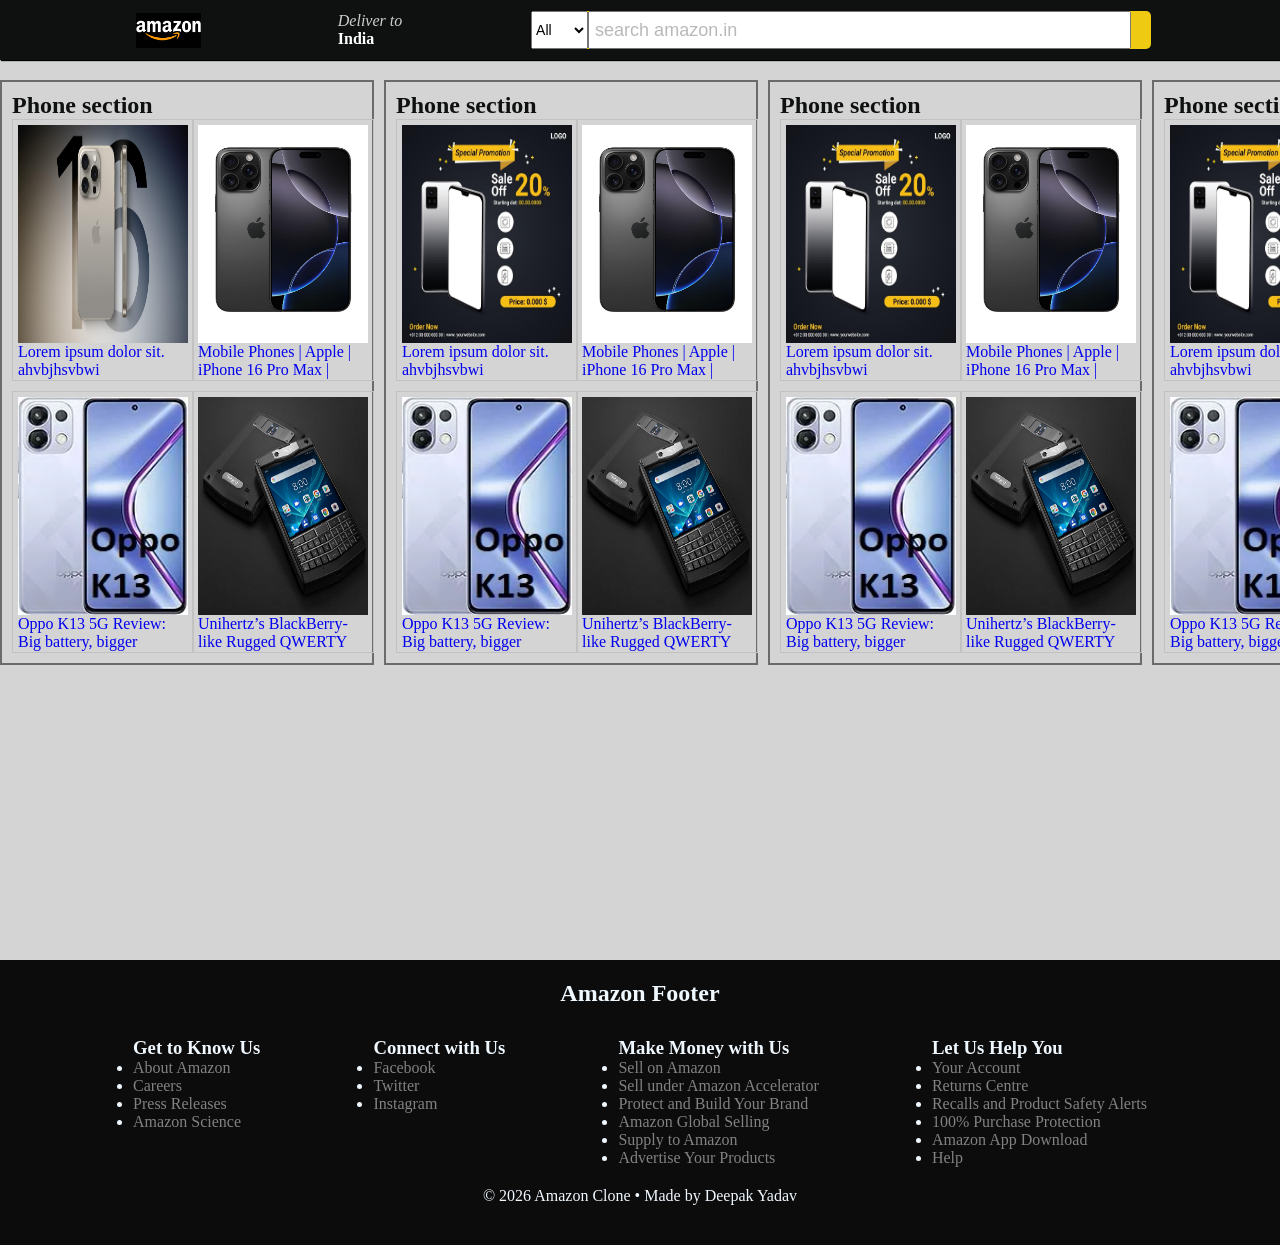
==== pages/phone/index.html @ 97218aa5 "." ====
<!DOCTYPE html>
<html lang="en">

<head>
    <meta charset="UTF-8">
    <meta name="viewport" content="width=
    , initial-scale=1.0">



    <title>Amazon | Phone </title>

    <link rel="shortcut icon" href="/img/logo.png" type="image/x-icon">


    <link rel="stylesheet" href="/css/global.css">

</head>

<body>

    <header>
        <a href="/" class="border">
            <div class="icon">
            </div>
        </a>

        <div class="loction border">
            <i>Deliver to</i>
            <br>
            <i class="fa-solid fa-location-dot"></i>
            <b>India</b>
        </div>


        <div class="surch-box ho">
            <label for="content" class="contant">
                <select name="" id="content">
                    <option class="option" value="">All</option>
                    <option value="apple">apple</option>

                </select>
            </label>

            <input type="search" placeholder=" search amazon.in">
            <a class="surch-btn" href=""> <i class="fa fa-search"></i></a>


        </div>
    </header>




    <main>



        <section class="main-boxs">


            <div class="boxs">
                <h2>Phone section </h2>

                <div class="main-box">


                    <div class="box">
                        <a href="/pages/phone/Iphone.html">
                            <figure>
                                <img src="/img/image copy.png" alt="mobile">
                                <figcaption>Lorem ipsum dolor sit. ahvbjhsvbwi fhqfowjegiqogknwgo uiqhoq joq o qquro
                                    qfqofuqipqf </figcaption>
                            </figure>
                        </a>
                    </div>



                    <div class="box">
                        <a href="/pages/phone/">
                            <figure>
                                <img src="/img/apple.png" alt="mobile">
                                <figcaption>
                                    Mobile Phones | Apple | iPhone 16 Pro Max | Technology & Gaming .</figcaption>
                            </figure>
                        </a>
                    </div>

                    <div class="box">
                        <a href="/pages/phone/">
                            <figure>
                                <img src="/img/oppok13.png" alt="">
                                <figcaption>
                                    Oppo K13 5G Review: Big battery, bigger expectations, but does it deliver?
                                </figcaption>
                            </figure>
                        </a>
                    </div>

                    <div class="box">
                        <a href="/pages/phone/">
                            <figure>
                                <img src="/img/blak beery.png" alt="">
                                <figcaption>
                                    Unihertz’s BlackBerry-like Rugged QWERTY Smartphone Goes Live On
                                </figcaption>
                            </figure>
                        </a>
                    </div>
                </div>
            </div>
            <div class="boxs">
                <h2>Phone section </h2>

                <div class="main-box">


                    <div class="box">
                        <a href="/pages/phone/">
                            <figure>
                                <img src="/img/image.png" alt="mobile">
                                <figcaption>Lorem ipsum dolor sit. ahvbjhsvbwi fhqfowjegiqogknwgo uiqhoq joq o qquro
                                    qfqofuqipqf </figcaption>
                            </figure>
                        </a>
                    </div>



                    <div class="box">
                        <a href="/pages/phone/">
                            <figure>
                                <img src="/img/apple.png" alt="mobile">
                                <figcaption>
                                    Mobile Phones | Apple | iPhone 16 Pro Max | Technology & Gaming .</figcaption>
                            </figure>
                        </a>
                    </div>

                    <div class="box">
                        <a href="/pages/phone/">
                            <figure>
                                <img src="/img/oppok13.png" alt="">
                                <figcaption>
                                    Oppo K13 5G Review: Big battery, bigger expectations, but does it deliver?
                                </figcaption>
                            </figure>
                        </a>
                    </div>

                    <div class="box">
                        <a href="/pages/phone/">
                            <figure>
                                <img src="/img/blak beery.png" alt="">
                                <figcaption>
                                    Unihertz’s BlackBerry-like Rugged QWERTY Smartphone Goes Live On
                                </figcaption>
                            </figure>
                        </a>
                    </div>
                </div>
            </div>
            <div class="boxs">
                <h2>Phone section </h2>

                <div class="main-box">


                    <div class="box">
                        <a href="/pages/phone/">
                            <figure>
                                <img src="/img/image.png" alt="mobile">
                                <figcaption>Lorem ipsum dolor sit. ahvbjhsvbwi fhqfowjegiqogknwgo uiqhoq joq o qquro
                                    qfqofuqipqf </figcaption>
                            </figure>
                        </a>
                    </div>



                    <div class="box">
                        <a href="/pages/phone/">
                            <figure>
                                <img src="/img/apple.png" alt="mobile">
                                <figcaption>
                                    Mobile Phones | Apple | iPhone 16 Pro Max | Technology & Gaming .</figcaption>
                            </figure>
                        </a>
                    </div>

                    <div class="box">
                        <a href="/pages/phone/">
                            <figure>
                                <img src="/img/oppok13.png" alt="">
                                <figcaption>
                                    Oppo K13 5G Review: Big battery, bigger expectations, but does it deliver?
                                </figcaption>
                            </figure>
                        </a>
                    </div>

                    <div class="box">
                        <a href="/pages/phone/">
                            <figure>
                                <img src="/img/blak beery.png" alt="">
                                <figcaption>
                                    Unihertz’s BlackBerry-like Rugged QWERTY Smartphone Goes Live On
                                </figcaption>
                            </figure>
                        </a>
                    </div>
                </div>
            </div>


            <div class="boxs">
                <h2>Phone section </h2>

                <div class="main-box">


                    <div class="box">
                        <a href="/pages/phone/">
                            <figure>
                                <img src="/img/image.png" alt="mobile">
                                <figcaption>Lorem ipsum dolor sit. ahvbjhsvbwi fhqfowjegiqogknwgo uiqhoq joq o qquro
                                    qfqofuqipqf </figcaption>
                            </figure>
                        </a>
                    </div>



                    <div class="box">
                        <a href="/pages/phone/">
                            <figure>
                                <img src="/img/apple.png" alt="mobile">
                                <figcaption>
                                    Mobile Phones | Apple | iPhone 16 Pro Max | Technology & Gaming .</figcaption>
                            </figure>
                        </a>
                    </div>

                    <div class="box">
                        <a href="/pages/phone/">
                            <figure>
                                <img src="/img/oppok13.png" alt="">
                                <figcaption>
                                    Oppo K13 5G Review: Big battery, bigger expectations, but does it deliver?
                                </figcaption>
                            </figure>
                        </a>
                    </div>

                    <div class="box">
                        <a href="/pages/phone/">
                            <figure>
                                <img src="/img/blak beery.png" alt="">
                                <figcaption>
                                    Unihertz’s BlackBerry-like Rugged QWERTY Smartphone Goes Live On
                                </figcaption>
                            </figure>
                        </a>
                    </div>
                </div>
            </div>


        </section>



    </main>




    <footer>

        <div class="footer-u">
            <h2>Amazon Footer </h2>
        </div>


        <div class="footer-main">

            <div>
                <h3>Get to Know Us</h3>
                <ul>
                    <li><a href="">About Amazon</a></li>
                    <li><a href="">Careers</a></li>
                    <li><a href="">Press Releases</a></li>
                    <li><a href="">Amazon Science</a></li>
                </ul>

            </div>


            <div>
                <h3> Connect with Us </h3>
                <ul>
                    <li><a href=""> Facebook </a></li>
                    <li><a href=""> Twitter </a></li>
                    <li><a href=""> Instagram </a></li>

                </ul>
            </div>

            <div>

                <h3> Make Money with Us </h3>
                <ul>
                    <li><a href="">Sell on Amazon </a></li>
                    <li><a href="">
                            Sell under Amazon Accelerator </a></li>
                    <li><a href="">Protect and Build Your Brand </a></li>
                    <li><a href="">Amazon Global Selling </a></li>
                    <li><a href="">Supply to Amazon </a></li>
                    <li><a href="">Advertise Your Products </a></li>
                </ul>


            </div>

            <div>
                <h3>Let Us Help You</h3>
                <ul>
                    <li><a href=""> Your Account </a></li>
                    <li><a href=""> Returns Centre </a></li>
                    <li><a href=""> Recalls and Product Safety Alerts </a></li>
                    <li><a href=""> 100% Purchase Protection </a></li>
                    <li><a href=""> Amazon App Download </a></li>
                    <li><a href=""> Help </a></li>
                </ul>
            </div>


        </div>



        <div class="footer-l">
            © 2026 Amazon Clone • Made by Deepak Yadav
        </div>



    </footer>





</body>

</html>
---- css/global.css ----
@import url('main/header.css');
@import url('main/footer.css');
@import url('main/main.css');







* {
    padding: 0;
    margin: 0;
}


body {
    background-color: #d5d3d3f9;
    color: #0f1111;


    
}



main{
    min-height: 100vh;
}
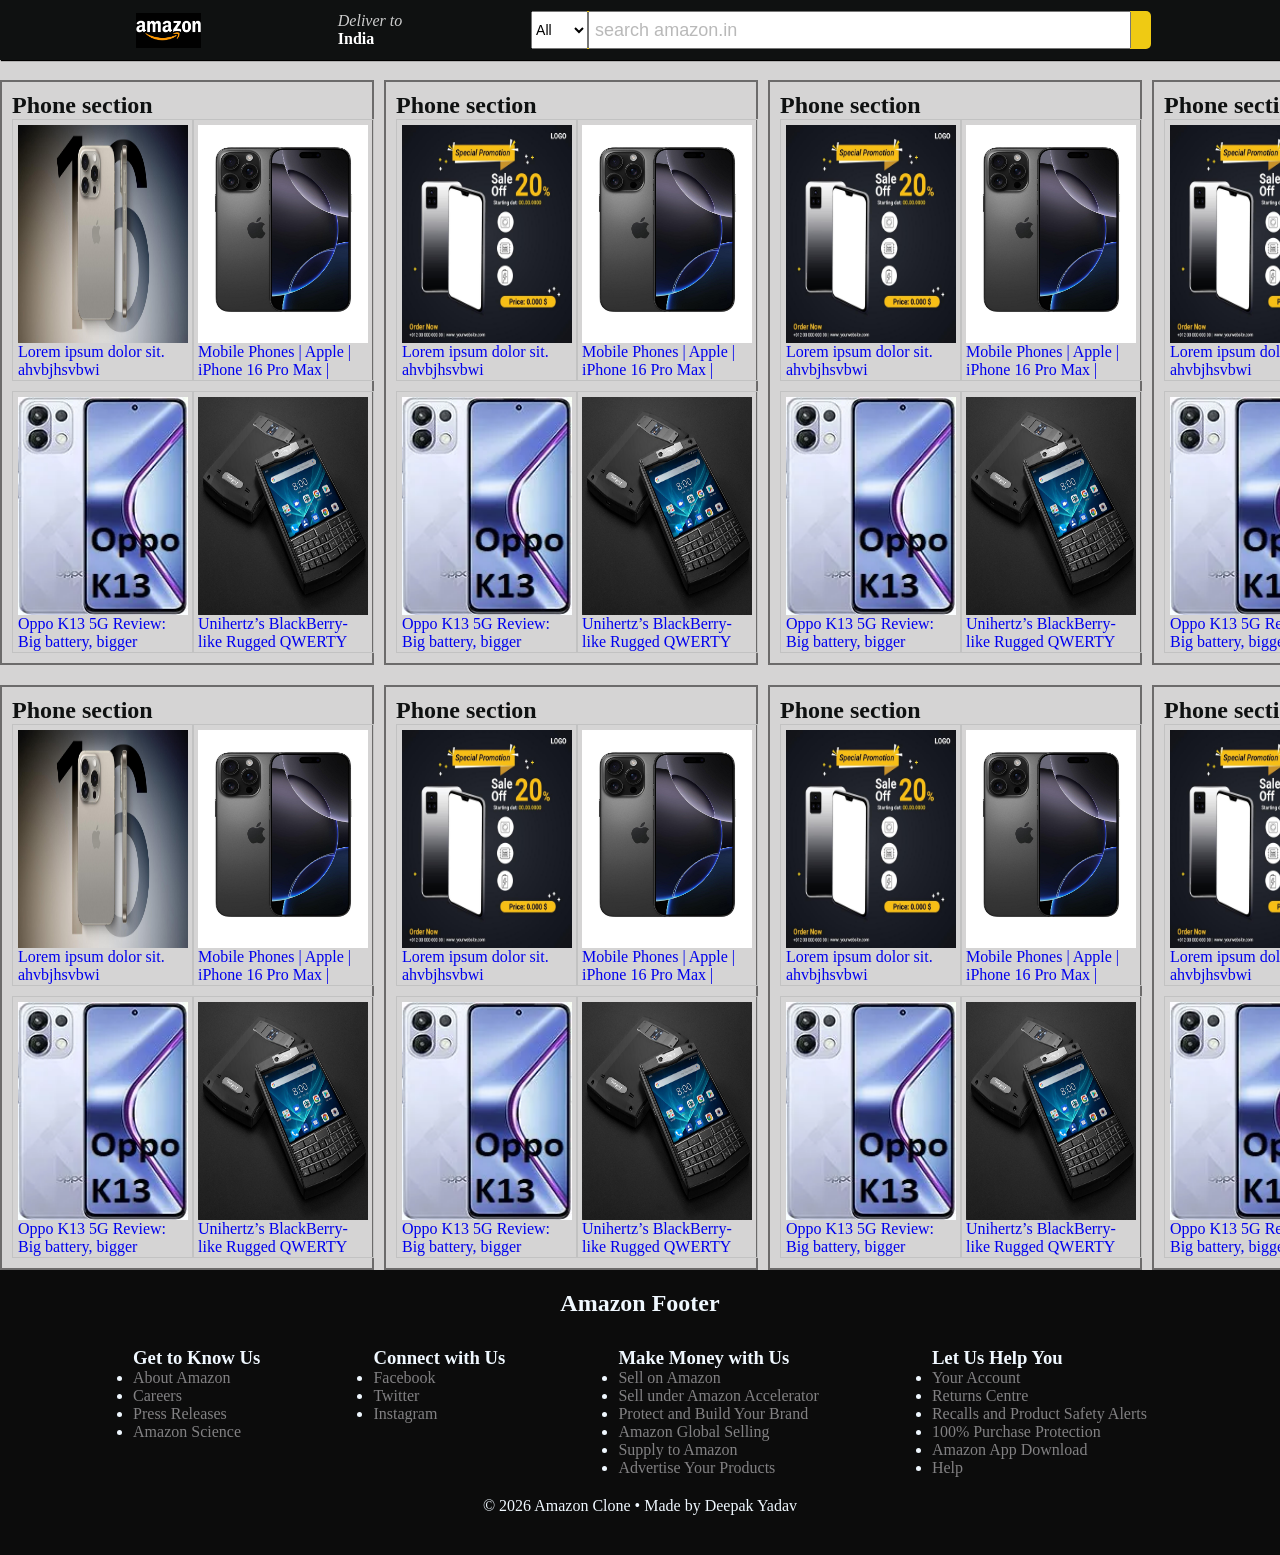
==== commit 48679be0: "." ====
--- a/pages/phone/index.html
+++ b/pages/phone/index.html
@@ -268,7 +268,218 @@
 
 
         </section>
-
+ <section class="main-boxs">
+
+
+            <div class="boxs">
+                <h2>Phone section </h2>
+
+                <div class="main-box">
+
+
+                    <div class="box">
+                        <a href="/pages/phone/Iphone.html">
+                            <figure>
+                                <img src="/img/image copy.png" alt="mobile">
+                                <figcaption>Lorem ipsum dolor sit. ahvbjhsvbwi fhqfowjegiqogknwgo uiqhoq joq o qquro
+                                    qfqofuqipqf </figcaption>
+                            </figure>
+                        </a>
+                    </div>
+
+
+
+                    <div class="box">
+                        <a href="/pages/phone/">
+                            <figure>
+                                <img src="/img/apple.png" alt="mobile">
+                                <figcaption>
+                                    Mobile Phones | Apple | iPhone 16 Pro Max | Technology & Gaming .</figcaption>
+                            </figure>
+                        </a>
+                    </div>
+
+                    <div class="box">
+                        <a href="/pages/phone/">
+                            <figure>
+                                <img src="/img/oppok13.png" alt="">
+                                <figcaption>
+                                    Oppo K13 5G Review: Big battery, bigger expectations, but does it deliver?
+                                </figcaption>
+                            </figure>
+                        </a>
+                    </div>
+
+                    <div class="box">
+                        <a href="/pages/phone/">
+                            <figure>
+                                <img src="/img/blak beery.png" alt="">
+                                <figcaption>
+                                    Unihertz’s BlackBerry-like Rugged QWERTY Smartphone Goes Live On
+                                </figcaption>
+                            </figure>
+                        </a>
+                    </div>
+                </div>
+            </div>
+            <div class="boxs">
+                <h2>Phone section </h2>
+
+                <div class="main-box">
+
+
+                    <div class="box">
+                        <a href="/pages/phone/">
+                            <figure>
+                                <img src="/img/image.png" alt="mobile">
+                                <figcaption>Lorem ipsum dolor sit. ahvbjhsvbwi fhqfowjegiqogknwgo uiqhoq joq o qquro
+                                    qfqofuqipqf </figcaption>
+                            </figure>
+                        </a>
+                    </div>
+
+
+
+                    <div class="box">
+                        <a href="/pages/phone/">
+                            <figure>
+                                <img src="/img/apple.png" alt="mobile">
+                                <figcaption>
+                                    Mobile Phones | Apple | iPhone 16 Pro Max | Technology & Gaming .</figcaption>
+                            </figure>
+                        </a>
+                    </div>
+
+                    <div class="box">
+                        <a href="/pages/phone/">
+                            <figure>
+                                <img src="/img/oppok13.png" alt="">
+                                <figcaption>
+                                    Oppo K13 5G Review: Big battery, bigger expectations, but does it deliver?
+                                </figcaption>
+                            </figure>
+                        </a>
+                    </div>
+
+                    <div class="box">
+                        <a href="/pages/phone/">
+                            <figure>
+                                <img src="/img/blak beery.png" alt="">
+                                <figcaption>
+                                    Unihertz’s BlackBerry-like Rugged QWERTY Smartphone Goes Live On
+                                </figcaption>
+                            </figure>
+                        </a>
+                    </div>
+                </div>
+            </div>
+            <div class="boxs">
+                <h2>Phone section </h2>
+
+                <div class="main-box">
+
+
+                    <div class="box">
+                        <a href="/pages/phone/">
+                            <figure>
+                                <img src="/img/image.png" alt="mobile">
+                                <figcaption>Lorem ipsum dolor sit. ahvbjhsvbwi fhqfowjegiqogknwgo uiqhoq joq o qquro
+                                    qfqofuqipqf </figcaption>
+                            </figure>
+                        </a>
+                    </div>
+
+
+
+                    <div class="box">
+                        <a href="/pages/phone/">
+                            <figure>
+                                <img src="/img/apple.png" alt="mobile">
+                                <figcaption>
+                                    Mobile Phones | Apple | iPhone 16 Pro Max | Technology & Gaming .</figcaption>
+                            </figure>
+                        </a>
+                    </div>
+
+                    <div class="box">
+                        <a href="/pages/phone/">
+                            <figure>
+                                <img src="/img/oppok13.png" alt="">
+                                <figcaption>
+                                    Oppo K13 5G Review: Big battery, bigger expectations, but does it deliver?
+                                </figcaption>
+                            </figure>
+                        </a>
+                    </div>
+
+                    <div class="box">
+                        <a href="/pages/phone/">
+                            <figure>
+                                <img src="/img/blak beery.png" alt="">
+                                <figcaption>
+                                    Unihertz’s BlackBerry-like Rugged QWERTY Smartphone Goes Live On
+                                </figcaption>
+                            </figure>
+                        </a>
+                    </div>
+                </div>
+            </div>
+
+
+            <div class="boxs">
+                <h2>Phone section </h2>
+
+                <div class="main-box">
+
+
+                    <div class="box">
+                        <a href="/pages/phone/">
+                            <figure>
+                                <img src="/img/image.png" alt="mobile">
+                                <figcaption>Lorem ipsum dolor sit. ahvbjhsvbwi fhqfowjegiqogknwgo uiqhoq joq o qquro
+                                    qfqofuqipqf </figcaption>
+                            </figure>
+                        </a>
+                    </div>
+
+
+
+                    <div class="box">
+                        <a href="/pages/phone/">
+                            <figure>
+                                <img src="/img/apple.png" alt="mobile">
+                                <figcaption>
+                                    Mobile Phones | Apple | iPhone 16 Pro Max | Technology & Gaming .</figcaption>
+                            </figure>
+                        </a>
+                    </div>
+
+                    <div class="box">
+                        <a href="/pages/phone/">
+                            <figure>
+                                <img src="/img/oppok13.png" alt="">
+                                <figcaption>
+                                    Oppo K13 5G Review: Big battery, bigger expectations, but does it deliver?
+                                </figcaption>
+                            </figure>
+                        </a>
+                    </div>
+
+                    <div class="box">
+                        <a href="/pages/phone/">
+                            <figure>
+                                <img src="/img/blak beery.png" alt="">
+                                <figcaption>
+                                    Unihertz’s BlackBerry-like Rugged QWERTY Smartphone Goes Live On
+                                </figcaption>
+                            </figure>
+                        </a>
+                    </div>
+                </div>
+            </div>
+
+
+        </section>
 
 
     </main>
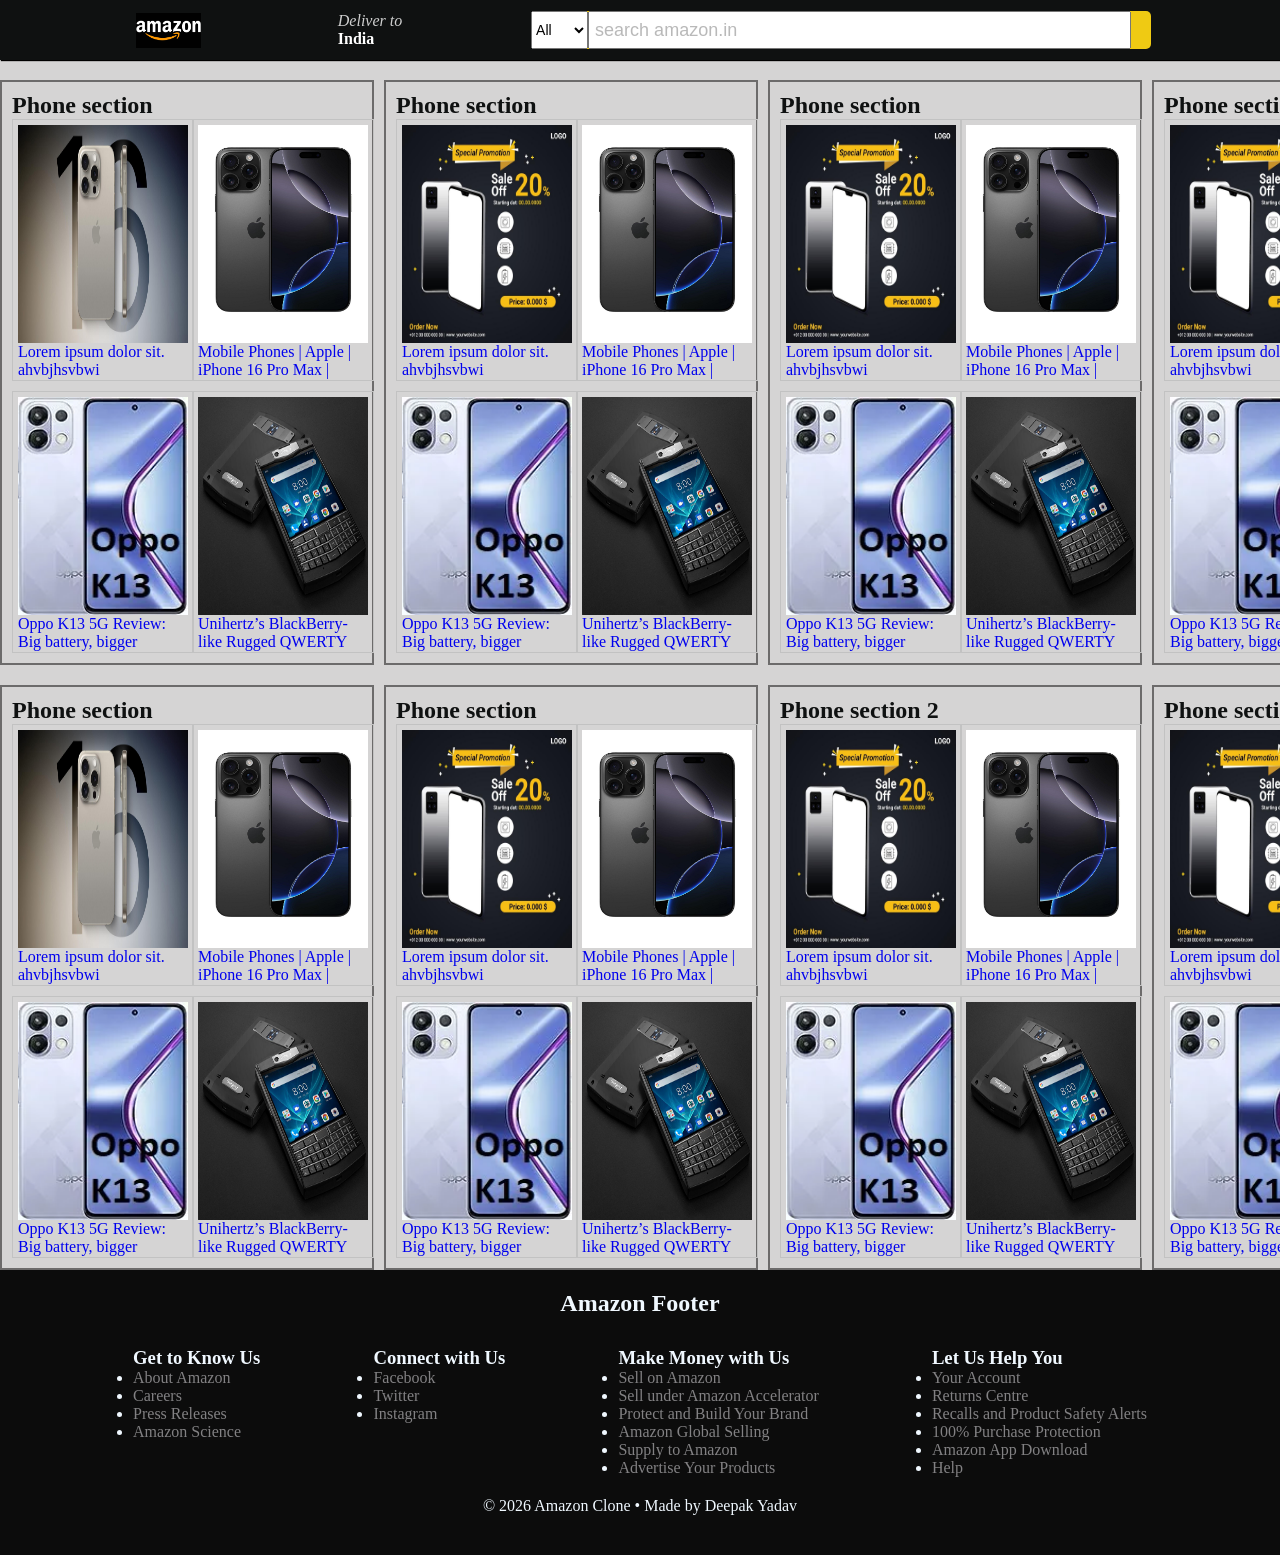
==== commit a0428177: "Update index.html" ====
--- a/pages/phone/index.html
+++ b/pages/phone/index.html
@@ -374,7 +374,7 @@
                 </div>
             </div>
             <div class="boxs">
-                <h2>Phone section </h2>
+                <h2>Phone section 2</h2>
 
                 <div class="main-box">
 
@@ -427,7 +427,7 @@
 
 
             <div class="boxs">
-                <h2>Phone section </h2>
+                <h2>Phone section 1 </h2>
 
                 <div class="main-box">
 
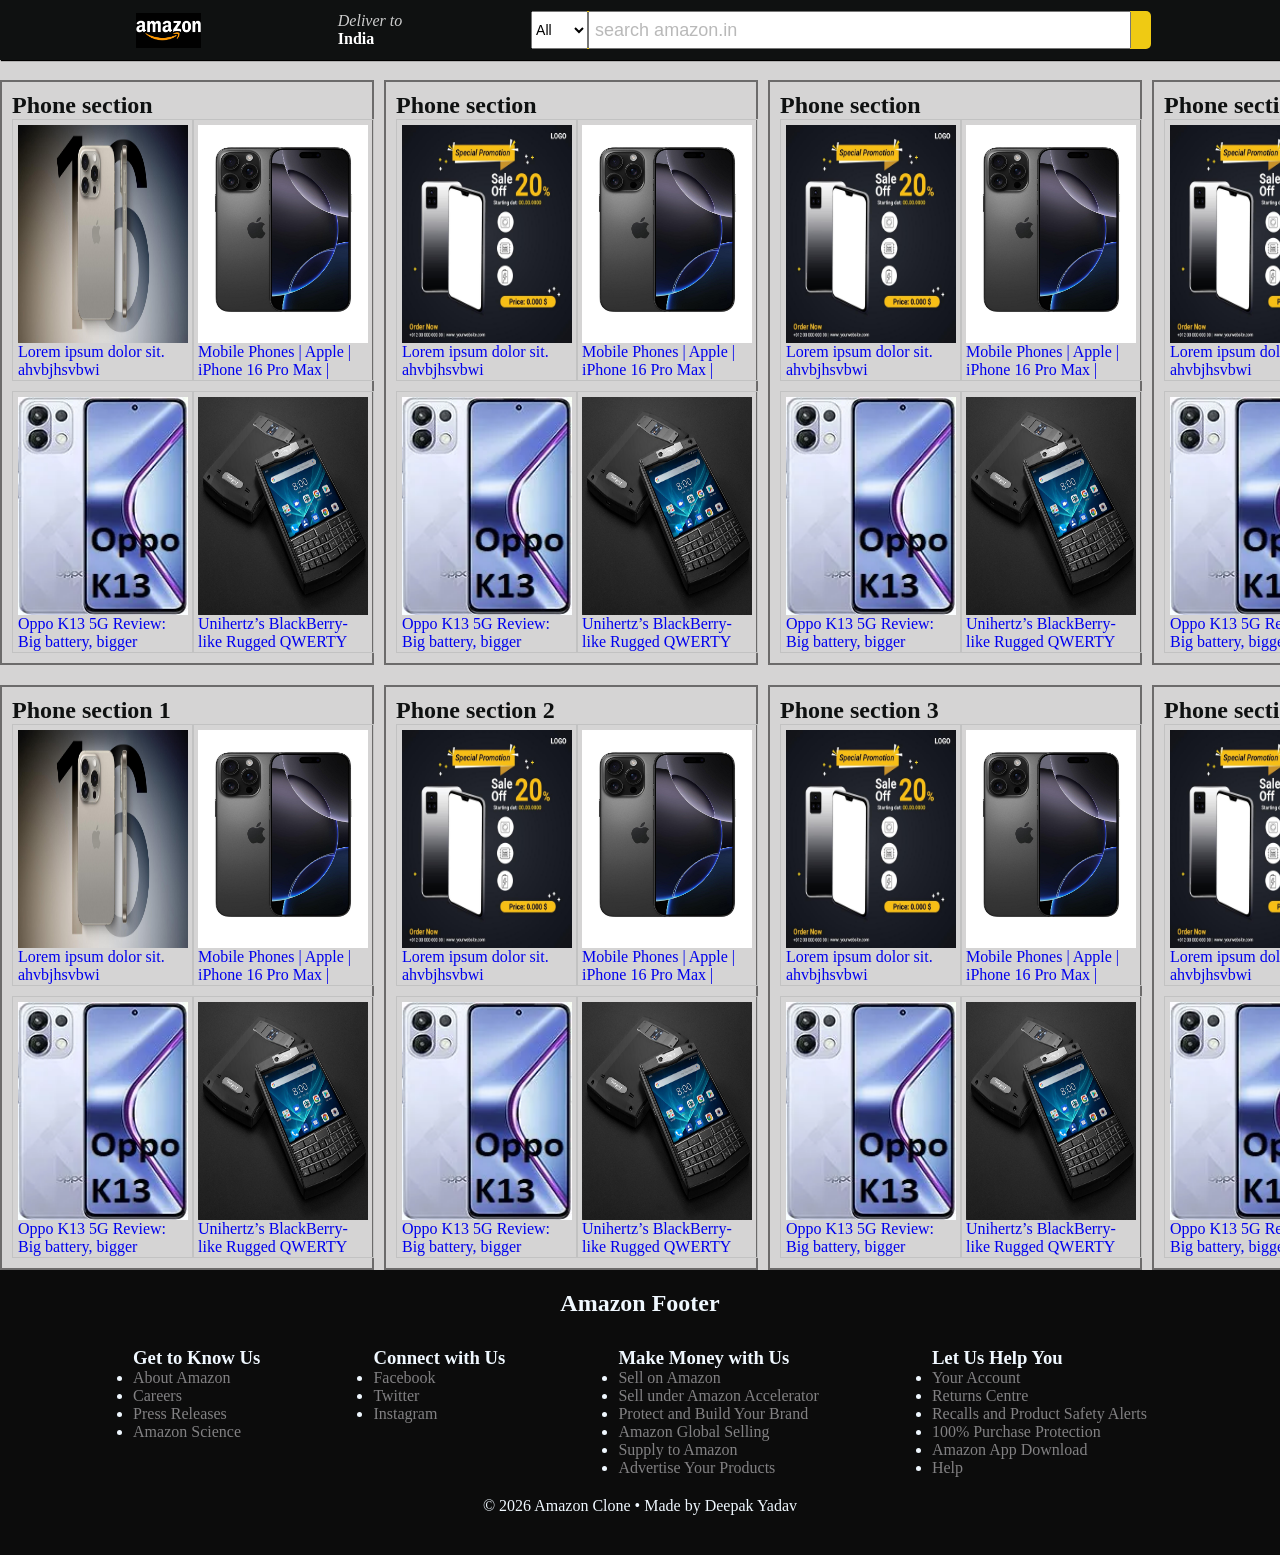
==== commit 658c9225: "." ====
--- a/pages/phone/index.html
+++ b/pages/phone/index.html
@@ -272,7 +272,7 @@
 
 
             <div class="boxs">
-                <h2>Phone section </h2>
+                <h2>Phone section 1 </h2>
 
                 <div class="main-box">
 
@@ -323,7 +323,7 @@
                 </div>
             </div>
             <div class="boxs">
-                <h2>Phone section </h2>
+                <h2>Phone section 2</h2>
 
                 <div class="main-box">
 
@@ -374,7 +374,7 @@
                 </div>
             </div>
             <div class="boxs">
-                <h2>Phone section 2</h2>
+                <h2>Phone section 3</h2>
 
                 <div class="main-box">
 
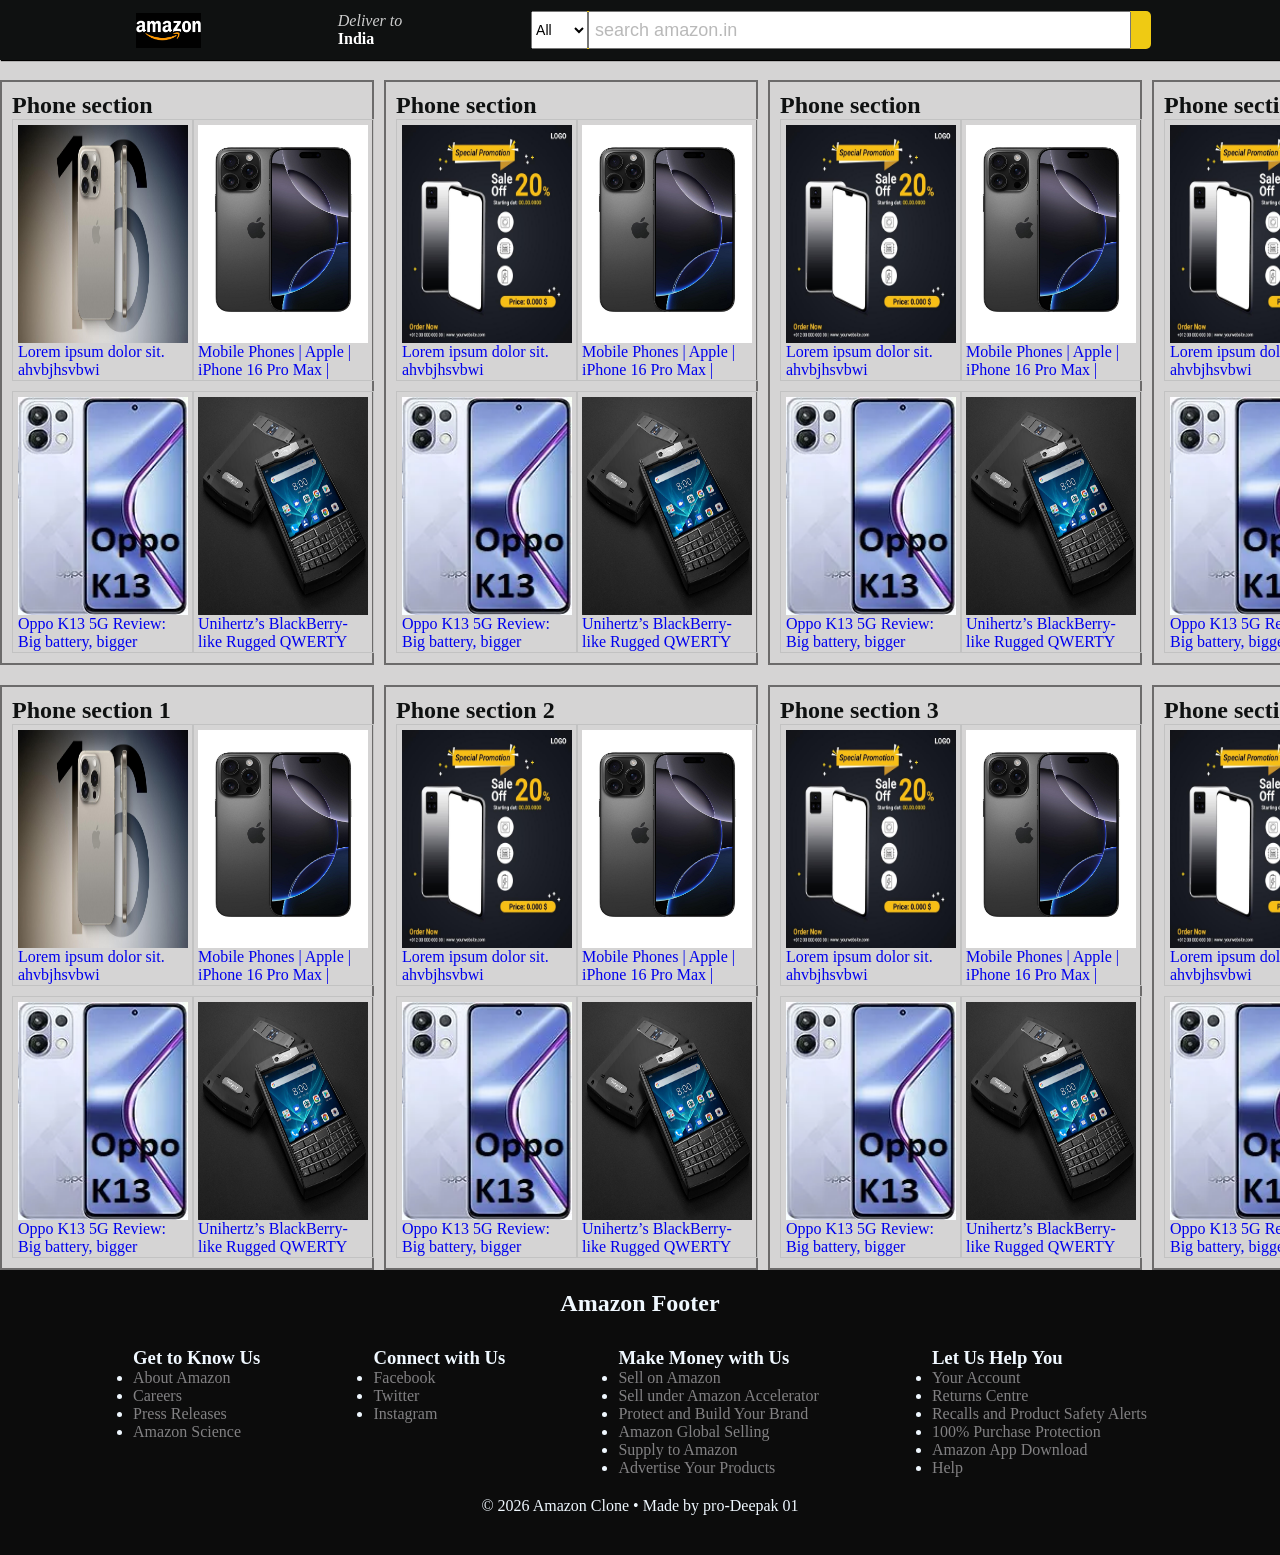
==== commit 1b7e5d94: "." ====
--- a/pages/phone/index.html
+++ b/pages/phone/index.html
@@ -552,7 +552,7 @@
 
 
         <div class="footer-l">
-            © 2026 Amazon Clone • Made by Deepak Yadav
+            © 2026 Amazon Clone • Made by pro-Deepak 01
         </div>
 
 
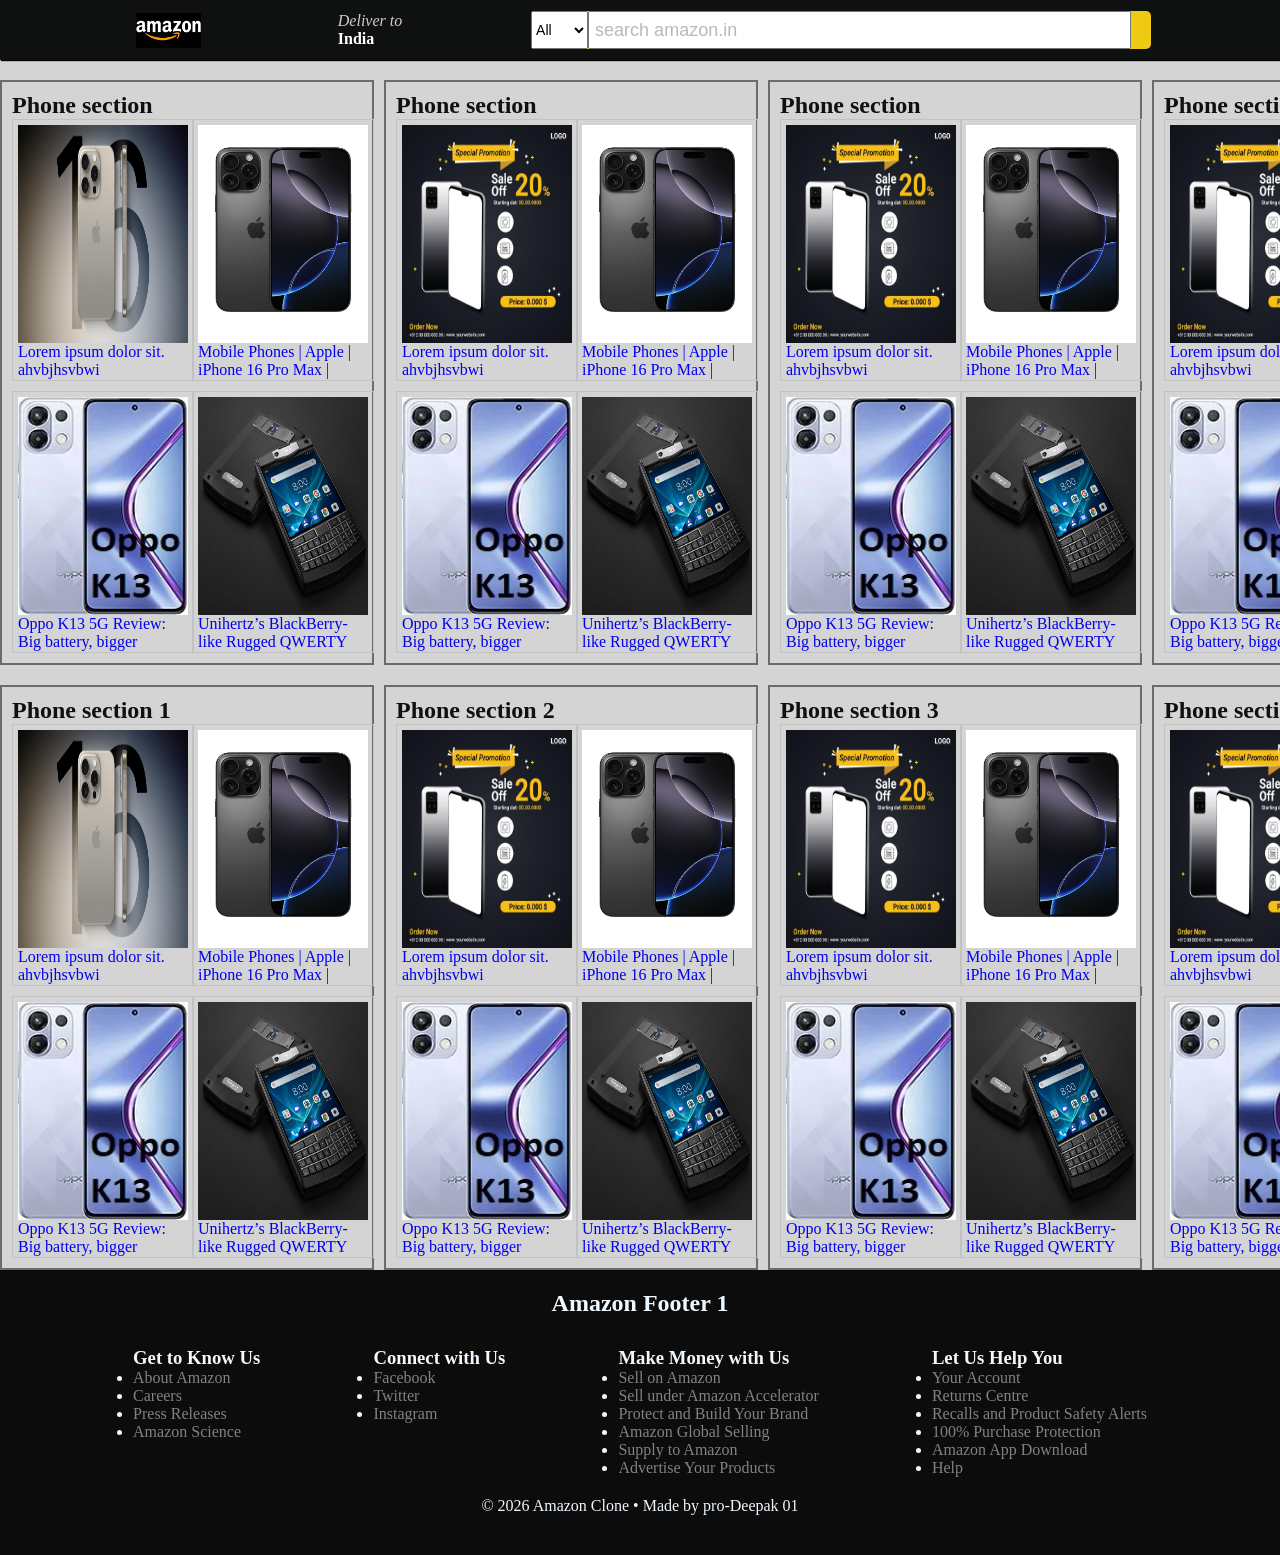
==== commit 657bed77: "," ====
--- a/pages/phone/index.html
+++ b/pages/phone/index.html
@@ -490,7 +490,7 @@
     <footer>
 
         <div class="footer-u">
-            <h2>Amazon Footer </h2>
+            <h2>Amazon Footer 1 </h2>
         </div>
 
 
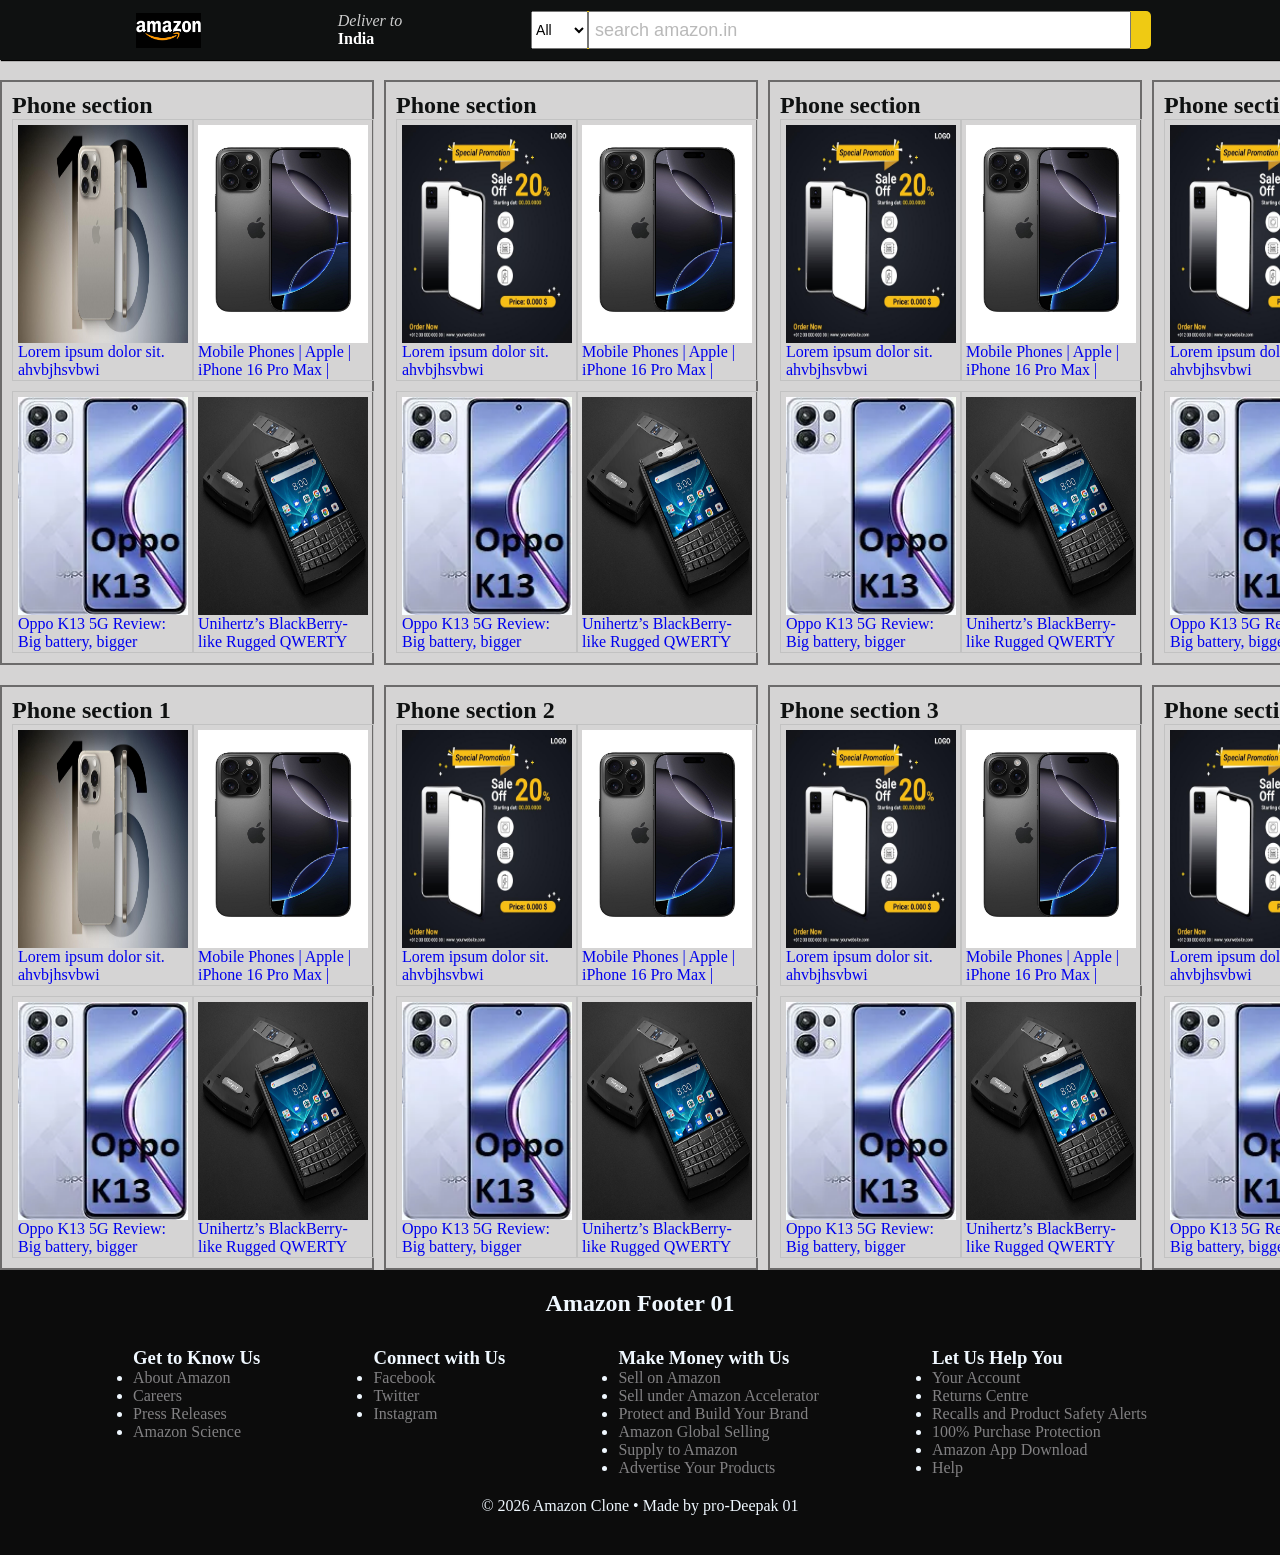
==== commit 1714b23e: "Update index.html" ====
--- a/pages/phone/index.html
+++ b/pages/phone/index.html
@@ -490,7 +490,7 @@
     <footer>
 
         <div class="footer-u">
-            <h2>Amazon Footer 1 </h2>
+            <h2>Amazon Footer 01 </h2>
         </div>
 
 
